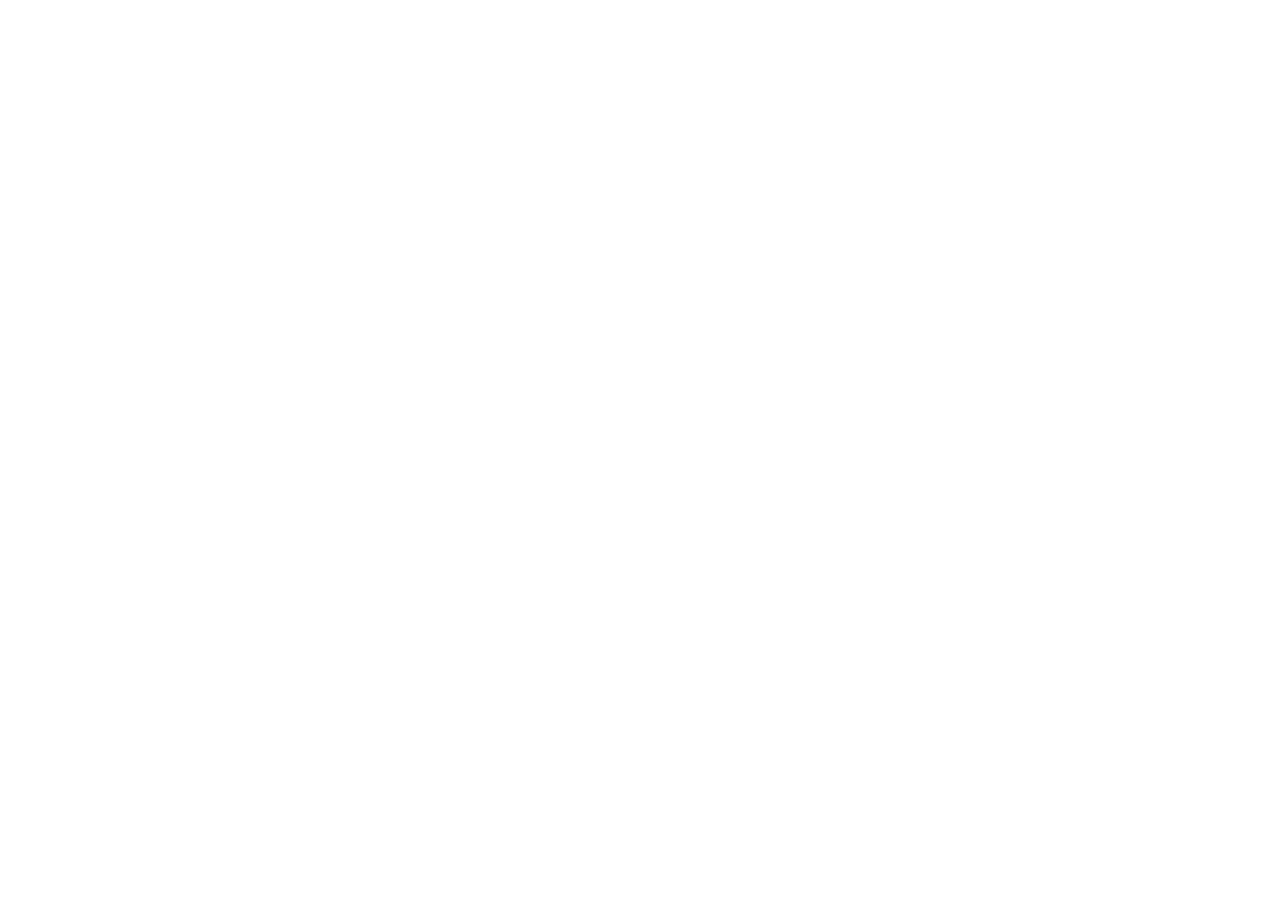
==== algorithms-and-data-structures/building-music-player/index.html @ b922c743 "created new files as index.html script.js style.css" ====
<!DOCTYPE html>
<html lang="en">
<head>
  <meta charset="utf-8">
  <link rel="stylesheet" href="./style.css">
  <title>RPG - Dragon Repeller</title>
</head>
<body>
<script src="./script.js"></script>
</body>
</html>
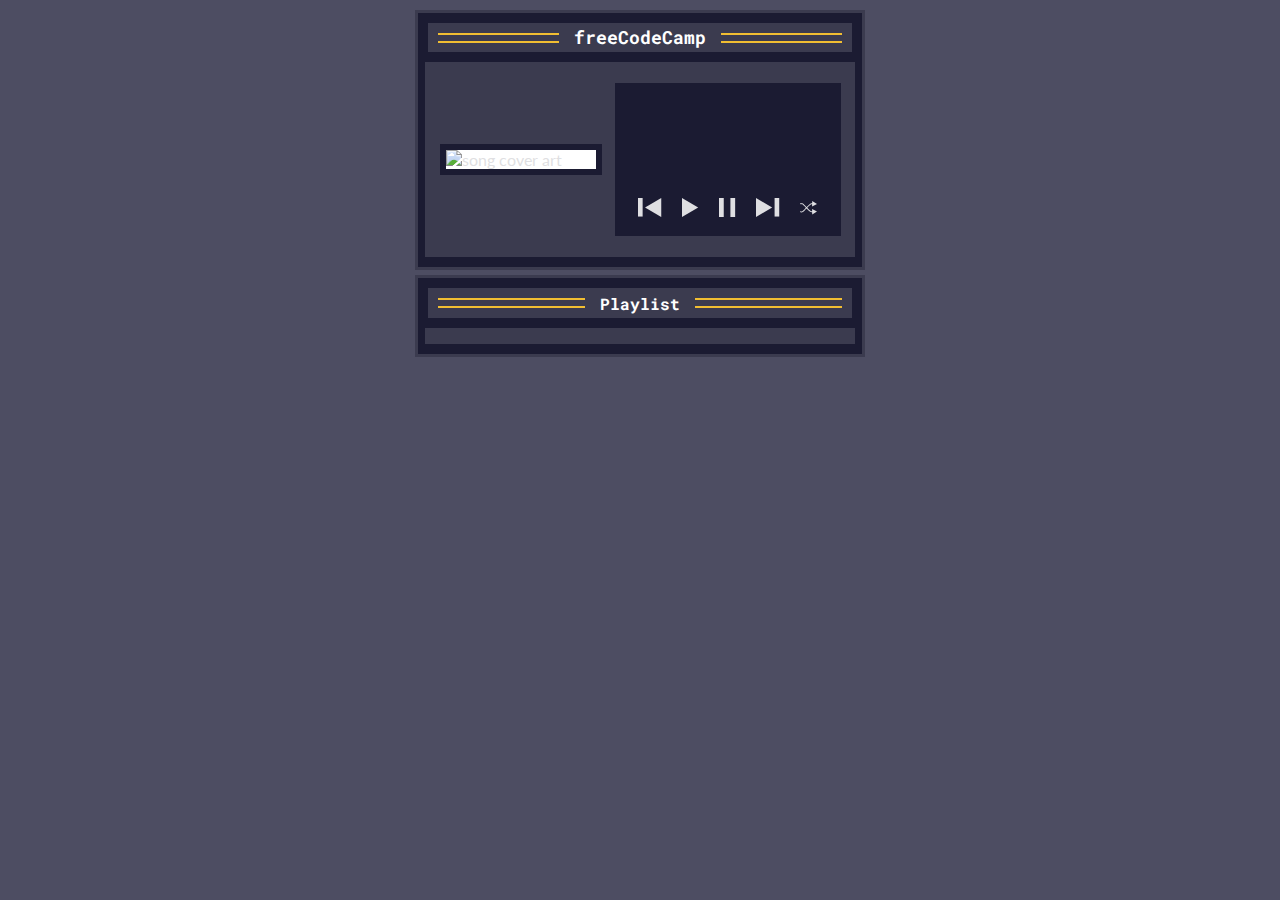
==== commit 7f8cde13: "created index.html and style.css" ====
--- a/algorithms-and-data-structures/building-music-player/index.html
+++ b/algorithms-and-data-structures/building-music-player/index.html
@@ -1,11 +1,120 @@
 <!DOCTYPE html>
 <html lang="en">
 <head>
-  <meta charset="utf-8">
-  <link rel="stylesheet" href="./style.css">
-  <title>RPG - Dragon Repeller</title>
+  <meta charset="UTF-8" />
+  <meta name="viewport" content="width=device-width, initial-scale=1.0" />
+  <link
+          href="https://fonts.googleapis.com/css2?family=Roboto+Mono&display=swap"
+          rel="stylesheet"
+  />
+  <link
+          href="https://fonts.googleapis.com/css2?family=Lato&family=Roboto+Mono&display=swap"
+          rel="stylesheet"
+  />
+  <link rel="stylesheet" href="./style.css" />
+  <title>
+    Learn Basic String and Array Methods by Building a Music Player App
+  </title>
 </head>
+
 <body>
+<div class="container">
+  <div class="player">
+    <div class="player-bar">
+      <div class="parallel-lines">
+        <div></div>
+        <div></div>
+      </div>
+      <h1 class="fcc-title">freeCodeCamp</h1>
+      <div class="parallel-lines">
+        <div></div>
+        <div></div>
+      </div>
+    </div>
+    <div class="player-content">
+      <div id="player-album-art">
+        <img
+                src="https://s3.amazonaws.com/org.freecodecamp.mp3-player-project/quincy-larson-album-art.jpg"
+                alt="song cover art"
+        />
+      </div>
+      <div class="player-display">
+        <div class="player-display-song-artist">
+          <p id="player-song-title"></p>
+          <p id="player-song-artist"></p>
+        </div>
+        <div class="player-buttons">
+          <button id="previous" class="previous" aria-label="Previous">
+            <svg
+                    width="24"
+                    height="19"
+                    viewBox="0 0 24 19"
+                    fill="none"
+                    xmlns="http://www.w3.org/2000/svg"
+            ><path d="M23.2248 0L7.03964 9.5L23.2248 19L23.2248 0Z" /><rect
+                    width="4.63633"
+                    height="18.5453"
+                    transform="matrix(-1 0 0 1 4.63633 0)"/></svg>
+          </button>
+          <button id="play" class="play" aria-label="Play">
+            <svg
+                    width="17"
+                    height="19"
+                    viewBox="0 0 17 19"
+                    fill="none"
+                    xmlns="http://www.w3.org/2000/svg"
+            > <path d="M0 0L16.1852 9.5L1.88952e-07 19L0 0Z" /></svg>
+          </button>
+          <button id="pause" class="pause" aria-label="Pause">
+            <svg
+                    width="17"
+                    height="19"
+                    viewBox="0 0 17 19"
+                    fill="none"
+                    xmlns="http://www.w3.org/2000/svg"
+            ><path d="M0 6.54013e-07H4.75V19H0V6.54013e-07Z" /> <path d="M11.4 0H16.15V19H11.4V0Z" /></svg>
+          </button>
+          <button id="next" class="next" aria-label="Next">
+            <svg
+                    width="24"
+                    height="19"
+                    viewBox="0 0 24 19"
+                    fill="none"
+                    xmlns="http://www.w3.org/2000/svg"
+            ><path d="M0 0L16.1852 9.5L1.88952e-07 19L0 0Z" /> <rect x="18.5885" width="4.63633" height="18.5453" /></svg>
+          </button>
+          <button id="shuffle" class="shuffle" aria-label="Shuffle">
+            <svg
+                    width="17"
+                    height="14"
+                    viewBox="0 0 17 14"
+                    fill="none"
+                    xmlns="http://www.w3.org/2000/svg"
+            ><path
+                    fill-rule="evenodd"
+                    clip-rule="evenodd"
+                    d="M12.2127 0L17 2.9219L12.0759 5.60686L12.1321 3.30594C11.9081 3.30997 11.7043 3.3165 11.528 3.326C11.3777 3.3341 11.2523 3.34411 11.1542 3.35578C11.1053 3.3616 11.0661 3.36749 11.036 3.37309C11.0211 3.37587 11.0095 3.37835 11.001 3.38041C10.9967 3.38143 10.9936 3.38227 10.9913 3.38289C10.989 3.38352 10.988 3.38385 10.9881 3.38382C10.9266 3.40381 10.7572 3.5014 10.4637 3.73265C10.1895 3.94866 9.85452 4.24234 9.47614 4.59282C8.81462 5.20556 8.03912 5.97461 7.25609 6.76752C8.03912 7.56043 8.81462 8.32948 9.47614 8.94223C9.85452 9.29271 10.1895 9.58639 10.4637 9.80239C10.7572 10.0336 10.9266 10.1312 10.9881 10.1512C10.988 10.1512 10.989 10.1515 10.9913 10.1522C10.9936 10.1528 10.9967 10.1536 11.001 10.1546C11.0095 10.1567 11.0211 10.1592 11.036 10.162C11.0661 10.1676 11.1053 10.1734 11.1542 10.1793C11.2523 10.1909 11.3777 10.2009 11.528 10.209C11.7043 10.2185 11.9081 10.2251 12.1321 10.2291L12.0759 7.92819L17 10.6131L12.2127 13.535L12.1558 11.2011C11.9071 11.197 11.677 11.1899 11.4757 11.1791C11.175 11.1629 10.8757 11.1361 10.6878 11.0751C10.4405 10.9947 10.1465 10.7892 9.86244 10.5654C9.55904 10.3263 9.20251 10.0129 8.81601 9.6549C8.14192 9.03051 7.35822 8.2533 6.57518 7.46052C6.2731 7.76927 5.9736 8.07675 5.68453 8.37353C5.24051 8.8294 4.82109 9.26001 4.45467 9.63114C4.10458 9.98574 3.79502 10.2941 3.54834 10.5285C3.42516 10.6455 3.31437 10.7473 3.22005 10.8285C3.13287 10.9035 3.03686 10.9812 2.94938 11.0324C2.46156 11.3178 1.79381 11.3751 1.32395 11.3812C1.07514 11.3845 0.852462 11.3732 0.692065 11.3611C0.611577 11.3551 0.546037 11.3488 0.499864 11.344C0.476761 11.3415 0.458455 11.3394 0.445496 11.3379L0.43012 11.336L0.425557 11.3355L0.423542 11.3352C0.423448 11.3352 0.423143 11.3352 0.485767 10.8535L0.423542 11.3352C0.157529 11.3006 -0.0304782 11.0569 0.00410824 10.7909C0.0386807 10.525 0.282182 10.3374 0.548069 10.3718C0.548087 10.3718 0.548051 10.3718 0.548069 10.3718L0.549944 10.372L0.559616 10.3732C0.568682 10.3743 0.582871 10.3759 0.60165 10.3779C0.639243 10.3818 0.695017 10.3872 0.764728 10.3924C0.90473 10.4029 1.09799 10.4127 1.31133 10.4099C1.76571 10.404 2.20705 10.3412 2.4587 10.194C2.45847 10.1941 2.4583 10.1942 2.4587 10.194C2.46075 10.1926 2.47161 10.1855 2.49271 10.1693C2.51674 10.1508 2.54777 10.1254 2.58634 10.0922C2.66358 10.0258 2.7615 9.93612 2.87917 9.82431C3.11419 9.60097 3.41488 9.30164 3.76339 8.94864C4.1317 8.57559 4.54478 8.15147 4.98424 7.70025C5.27761 7.39904 5.58273 7.08575 5.89415 6.76752C5.58272 6.44928 5.27759 6.13598 4.98421 5.83476C4.54476 5.38355 4.1317 4.95944 3.76339 4.5864C3.41488 4.2334 3.11419 3.93407 2.87917 3.71074C2.7615 3.59892 2.66358 3.50929 2.58634 3.44281C2.54777 3.40961 2.51674 3.38425 2.49271 3.36577C2.4716 3.34954 2.46099 3.34258 2.45894 3.34123C2.45868 3.34108 2.45853 3.34096 2.45894 3.34123C2.2073 3.19405 1.76572 3.13106 1.31133 3.12515C1.09799 3.12238 0.90473 3.13211 0.764728 3.14261C0.695017 3.14784 0.639243 3.15321 0.60165 3.15717C0.582871 3.15915 0.568682 3.16077 0.559616 3.16184L0.549944 3.16301L0.548391 3.1632C0.282436 3.1977 0.0386882 3.01013 0.00410824 2.74417C-0.0304782 2.47816 0.15713 2.23447 0.423143 2.19989L0.485767 2.68154C0.423143 2.19989 0.423048 2.1999 0.423143 2.19989L0.425557 2.19958L0.43012 2.199L0.445496 2.19714C0.458455 2.19561 0.476761 2.19352 0.499864 2.19109C0.546037 2.18622 0.611577 2.17995 0.692065 2.17391C0.852462 2.16188 1.07514 2.15058 1.32395 2.15381C1.79381 2.15992 2.46156 2.21726 2.94938 2.50267C3.03686 2.55385 3.13287 2.63152 3.22005 2.70655C3.31437 2.78773 3.42516 2.8895 3.54834 3.00655C3.79502 3.24097 4.10458 3.54931 4.45467 3.9039C4.82109 4.27504 5.24052 4.70565 5.68455 5.16153C5.97361 5.4583 6.2731 5.76578 6.57518 6.07452C7.35822 5.28174 8.14192 4.50454 8.81601 3.88014C9.20251 3.52214 9.55904 3.20872 9.86244 2.96964C10.1465 2.74581 10.4405 2.54035 10.6878 2.45997C10.8757 2.39892 11.175 2.37219 11.4757 2.35598C11.677 2.34514 11.9071 2.33807 12.1558 2.33396L12.2127 0Z"
+            /></svg>
+          </button>
+        </div>
+      </div>
+    </div>
+  </div>
+  <div class="playlist">
+    <div class="playlist-bar">
+      <div class="parallel-lines">
+        <div></div>
+        <div></div>
+      </div>
+      <h2 class="playlist-title" id="playlist">Playlist</h2>
+      <div class="parallel-lines">
+        <div></div>
+        <div></div>
+      </div>
+    </div>
+    <ul id="playlist-songs"></ul>
+  </div>
+</div>
 <script src="./script.js"></script>
 </body>
 </html>--- a/algorithms-and-data-structures/building-music-player/style.css
+++ b/algorithms-and-data-structures/building-music-player/style.css
@@ -0,0 +1,369 @@
+:root {
+    /* colors */
+    --primary-color: #dfdfe2;
+    --secondary-color: #ffffff;
+    --app-background-color: #4d4d62;
+    --background-color: #1b1b32;
+    --foreground-color: #3b3b4f;
+    --highlight-color: #f1be32;
+
+    /* font sizes */
+    --root-font-size: 16px;
+    font-size: var(--root-font-size);
+
+    /* font-families */
+    --font-headline: "Roboto Mono", monospace;
+    --font-family: "Lato", sans-serif;
+}
+
+*,
+*::after,
+*::before {
+    box-sizing: border-box;
+}
+
+body {
+    background-color: var(--app-background-color);
+    color: var(--primary-color);
+    font-family: var(--font-family);
+}
+
+h1 {
+    font-size: 1.125rem;
+    line-height: 1.6;
+}
+
+h2 {
+    font-size: var(--root-font-size);
+}
+
+ul {
+    margin: 0;
+}
+
+.container {
+    margin-top: 10px;
+    display: flex;
+    flex-direction: column;
+    justify-content: center;
+    align-items: center;
+    row-gap: 5px;
+}
+
+.player,
+.playlist {
+    width: 450px;
+    background-color: var(--background-color);
+    border: 3px solid var(--foreground-color);
+}
+
+.player {
+    height: 260px;
+    padding: 10px;
+    display: flex;
+    flex-direction: column;
+    align-items: center;
+    row-gap: 10px;
+}
+
+.player-bar,
+.playlist-bar {
+    display: flex;
+    justify-content: space-between;
+    align-items: center;
+    padding: 0 5px;
+    width: 100%;
+    height: 30px;
+    background-color: var(--foreground-color);
+}
+
+.parallel-lines {
+    display: flex;
+    flex-wrap: wrap;
+    row-gap: 6px;
+    padding: 0 5px;
+}
+
+.parallel-lines > div {
+    height: 2px;
+    width: 100%;
+    min-width: 75px;
+    background-color: var(--highlight-color);
+}
+
+.fcc-title,
+.playlist-title {
+    color: var(--secondary-color);
+    margin: 0 10px;
+    font-family: var(--font-headline);
+}
+
+.player-content {
+    display: flex;
+    background-color: var(--foreground-color);
+    width: 430px;
+    height: 200px;
+    column-gap: 13px;
+    align-items: center;
+    justify-content: center;
+}
+
+#player-album-art {
+    background-color: var(--secondary-color);
+    border: 6px solid var(--background-color);
+}
+
+#player-album-art img {
+    width: 150px;
+    display: block;
+}
+
+.player-display {
+    display: flex;
+    flex-direction: column;
+    row-gap: 20px;
+    padding: 14px;
+    background-color: var(--background-color);
+    height: 153px;
+    width: 226px;
+}
+
+.player-display-song-artist {
+    height: 80px;
+}
+
+.player-buttons svg {
+    fill: var(--primary-color);
+}
+
+.playing > svg {
+    fill: var(--highlight-color);
+}
+
+.player-buttons {
+    display: flex;
+    justify-content: space-around;
+}
+
+button {
+    background: transparent;
+    border: none;
+    color: var(--primary-color);
+    cursor: pointer;
+    font-size: var(--root-font-size);
+    outline-color: var(--highlight-color);
+    text-align: center;
+}
+
+.playlist-song {
+    outline-color: var(--highlight-color);
+}
+
+.playlist li:not(:last-child) {
+    border-bottom: 1px solid var(--background-color);
+}
+
+button:focus,
+.playlist-song:focus {
+    outline-style: dashed;
+    outline-width: 2px;
+}
+
+/* Playlist */
+.playlist {
+    height: auto;
+    padding: 10px;
+    display: flex;
+    flex-direction: column;
+    align-items: center;
+    row-gap: 10px;
+}
+
+#playlist-songs {
+    width: 430px;
+    height: 100%;
+    background-color: var(--foreground-color);
+    display: flex;
+    flex-direction: column;
+    row-gap: 8px;
+    padding: 8px 9px;
+    visibility: visible;
+    justify-content: start;
+    list-style: none;
+}
+
+.playlist-song {
+    display: flex;
+    height: 55px;
+    justify-content: space-between;
+    align-items: center;
+    padding: 5px;
+}
+
+[aria-current="true"] {
+    background-color: var(--background-color);
+}
+
+[aria-current="true"] p {
+    color: var(--highlight-color);
+}
+
+.playlist-song-info {
+    height: 100%;
+    display: flex;
+    flex-direction: row;
+    align-items: center;
+    justify-content: space-around;
+    column-gap: 7px;
+    padding: 5px 0;
+    font-family: var(--font-family);
+}
+
+#player-song-title,
+#player-song-artist {
+    margin: 0;
+}
+
+#player-song-artist {
+    color: var(--highlight-color);
+    font-size: 0.75rem;
+}
+
+#player-song-title {
+    font-size: 1.125rem;
+}
+
+.playlist-song-title {
+    font-size: 0.85rem;
+    width: 241px;
+    text-align: left;
+}
+
+.playlist-song-artist {
+    font-size: 0.725rem;
+    width: 80px;
+}
+
+.playlist-song-duration {
+    font-size: 0.725rem;
+    margin: auto;
+    font-family: var(--font-headline);
+    width: 30px;
+}
+
+.playlist-song-delete {
+    padding: 0;
+    width: 20px;
+    height: 20px;
+}
+
+.playlist-song-delete,
+.playlist-song-delete {
+    fill: var(--foreground-color);
+}
+
+.playlist-song-delete:hover circle,
+.playlist-song-delete:focus circle {
+    fill: #ff0000;
+}
+
+@media (max-width: 700px) {
+    .player,
+    .playlist {
+        width: 300px;
+    }
+
+    .player {
+        height: 340px;
+    }
+
+    #playlist-songs {
+        height: 280px;
+        padding: 5px 6px;
+        overflow-y: scroll;
+        overflow-x: hidden;
+        scrollbar-color: var(--background-color) var(--secondary-color);
+        scrollbar-width: thin;
+    }
+
+    #playlist-songs::-webkit-scrollbar {
+        width: 5px;
+    }
+
+    #playlist-songs::-webkit-scrollbar-track {
+        background: var(--background-color);
+    }
+
+    #playlist-songs::-webkit-scrollbar-thumb {
+        background: var(--secondary-color);
+    }
+
+    h1 {
+        font-size: 0.813rem;
+    }
+
+    h2 {
+        font-size: 0.75rem;
+    }
+
+    .player-bar,
+    .playlist-bar,
+    .player-content,
+    #playlist-songs {
+        width: 280px;
+    }
+
+    .playlist-song {
+        justify-content: space-between;
+    }
+
+    .playlist-song-title {
+        width: 140px;
+    }
+
+    .playlist-song-artist {
+        width: 40px;
+    }
+
+    .playlist-song-duration > button {
+        padding: 0;
+    }
+
+    .player-content {
+        display: inline;
+        position: relative;
+        justify-items: center;
+        height: 100%;
+    }
+
+    #player-album-art {
+        z-index: -100;
+        height: 280px;
+        box-shadow: none;
+        background: #000;
+    }
+
+    #player-album-art img {
+        width: 100%;
+        opacity: 0.6;
+    }
+
+    .player-display-song-artist {
+        padding: 0 10px;
+    }
+
+    .player-display-song-artist > p {
+        white-space: pre-wrap;
+    }
+
+    .player-display {
+        position: absolute;
+        width: 100%;
+        z-index: 1000;
+        background-color: transparent;
+        top: 0;
+        height: 280px;
+        justify-content: space-between;
+        text-align: center;
+    }
+}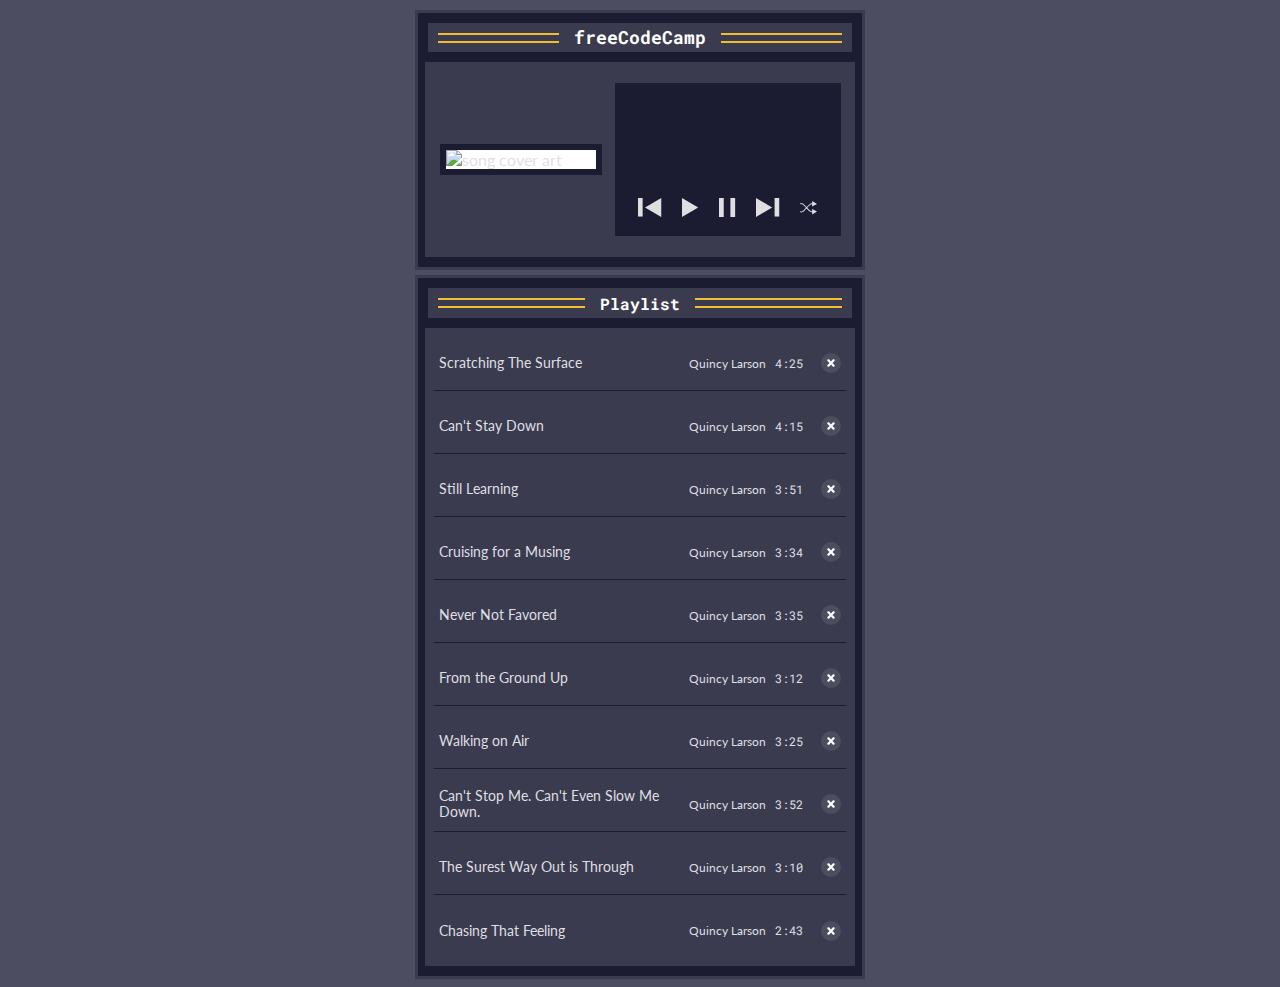
==== commit 5ebc6780: "created pauseSong and playSong function" ====
--- a/algorithms-and-data-structures/building-music-player/index.html
+++ b/algorithms-and-data-structures/building-music-player/index.html
@@ -11,7 +11,7 @@
           href="https://fonts.googleapis.com/css2?family=Lato&family=Roboto+Mono&display=swap"
           rel="stylesheet"
   />
-  <link rel="stylesheet" href="./style.css" />
+  <link rel="stylesheet" href="style.css" />
   <title>
     Learn Basic String and Array Methods by Building a Music Player App
   </title>
@@ -115,6 +115,6 @@
     <ul id="playlist-songs"></ul>
   </div>
 </div>
-<script src="./script.js"></script>
+<script src="script.js"></script>
 </body>
 </html>